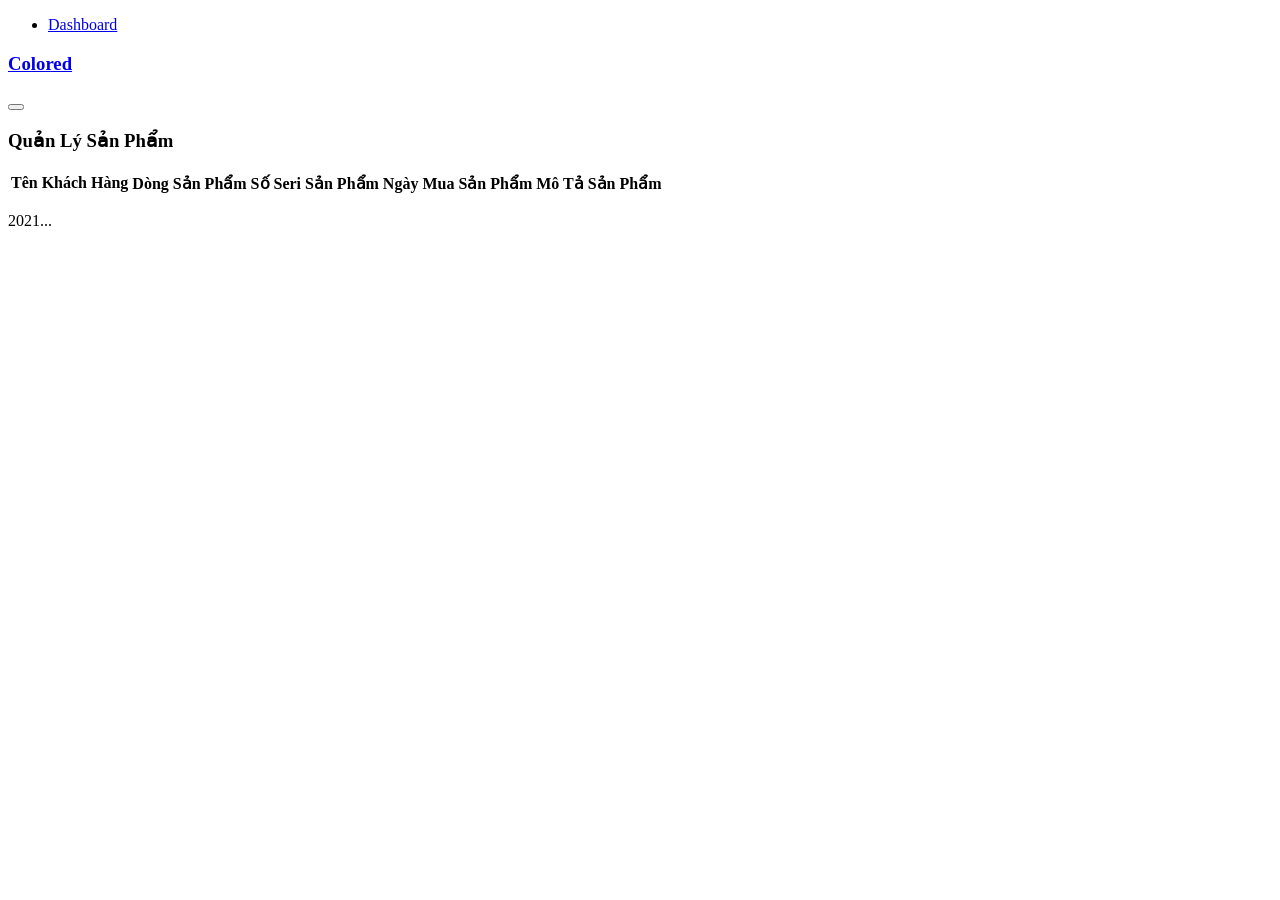
==== src/main/resources/templates/searchProduct/index.html @ 618a2bba "update" ====
<!DOCTYPE html>
<head>
    <title>Quản Lý</title>
    <meta name="viewport" content="width=device-width, initial-scale=1">
    <meta http-equiv="Content-Type" content="text/html; charset=utf-8" />
    <meta name="keywords" content="Colored Responsive web template, Bootstrap Web Templates, Flat Web Templates, Android Compatible web template,
Smartphone Compatible web template, free webdesigns for Nokia, Samsung, LG, SonyEricsson, Motorola web design" />
    <!-- bootstrap-css -->
    <link rel="stylesheet" href="/layouts/css/bootstrap.css">
    <!-- //bootstrap-css -->
    <!-- Custom CSS -->
    <link href="/layouts/css/style.css" rel='stylesheet' type='text/css' />
    <!-- font CSS -->
    <link href='//fonts.googleapis.com/css?family=Roboto:400,100,100italic,300,300italic,400italic,500,500italic,700,700italic,900,900italic' rel='stylesheet' type='text/css'>
    <!-- font-awesome icons -->
    <link rel="stylesheet" href="/layouts/css/font.css" type="text/css"/>
    <link href="/layouts/css/font-awesome.css" rel="stylesheet">
    <link rel="stylesheet" href="/layouts/css/morris.css">
    <!-- //charts -->
    <!--//skycons-icons-->
    <link rel="stylesheet" type="text/css" href="/layouts/css/table-style.css" />
    <link rel="stylesheet" type="text/css" href="/layouts/css/basictable.css" />
    <link rel="stylesheet" href="//cdn.datatables.net/1.10.25/css/jquery.dataTables.min.css">
    <link rel="stylesheet" href="/css/sweetalert2.min.css">
    <script type="text/javascript" src="/js/sweetalert2.min.js"></script>

    <!--    JS-->
    <script src="/layouts/js/jquery2.0.3.min.js"></script>
    <script type="application/x-javascript"> addEventListener("load", function() { setTimeout(hideURLbar, 0); }, false); function hideURLbar(){ window.scrollTo(0,1); } </script>
    <!-- //font-awesome icons -->

    <script src="/layouts/js/modernizr.js"></script>
    <script src="/layouts/js/jquery.cookie.js"></script>
    <script src="/layouts/js/screenfull.js"></script>
    <script>
        $(function () {
            $('#supported').text('Supported/allowed: ' + !!screenfull.enabled);

            if (!screenfull.enabled) {
                return false;
            }



            $('#toggle').click(function () {
                screenfull.toggle($('#container')[0]);
            });
        });
    </script>
    <!-- charts -->
    <script src="/layouts/js/raphael-min.js"></script>
    <script src="/layouts/js/morris.js"></script>
    <!--skycons-icons-->
    <script src="/layouts/js/skycons.js"></script>
    <script type="text/javascript" src="/layouts/js/jquery.basictable.min.js"></script>
    <script>
        var theme = $.cookie('protonTheme') || 'default';
        $('body').removeClass (function (index, css) {
            return (css.match (/\btheme-\S+/g) || []).join(' ');
        });
        if (theme !== 'default') $('body').addClass(theme);
    </script>
    <script type="text/javascript" src="/js/custom-validation.js"></script>
    <script type="text/javascript" src="/js/app.js"></script>
    <script src="/layouts/js/bootstrap.js"></script>
    <script src="/layouts/js/proton.js"></script>
    <script src="//cdn.datatables.net/1.10.25/js/jquery.dataTables.min.js"></script>

    <script src="/js/customer.js"></script>
    <script src="/js/product.js"></script>
    <script src="/js/searchProduct.js"></script>
    <script src="https://cdnjs.cloudflare.com/ajax/libs/notify/0.4.2/notify.min.js" integrity="sha512-efUTj3HdSPwWJ9gjfGR71X9cvsrthIA78/Fvd/IN+fttQVy7XWkOAXb295j8B3cmm/kFKVxjiNYzKw9IQJHIuQ==" crossorigin="anonymous" referrerpolicy="no-referrer"></script>
    <script src="https://cdnjs.cloudflare.com/ajax/libs/bootbox.js/5.5.2/bootbox.min.js"></script>
    <script src="http://ajax.aspnetcdn.com/ajax/jquery.validate/1.11.1/jquery.validate.min.js"></script>

</head>
<body class="dashboard-page">
<nav class="main-menu">
    <ul>
        <li>
            <a href="/customers">
                <i class="fa fa-home nav_icon"></i>
                <span class="nav-text">
					Dashboard
					</span>
            </a>
        </li>
<!--        <li class="has-subnav">-->
<!--            <a href="javascript:;">-->
<!--                <i class="fa fa-cogs" aria-hidden="true"></i>-->
<!--                <span class="nav-text">-->
<!--					UI Components-->
<!--				</span>-->
<!--                <i class="icon-angle-right"></i><i class="icon-angle-down"></i>-->
<!--            </a>-->
<!--            <ul>-->
<!--                <li>-->
<!--                    <a class="subnav-text" href="buttons.html">-->
<!--                        Buttons-->
<!--                    </a>-->
<!--                </li>-->
<!--                <li>-->
<!--                    <a class="subnav-text" href="grids.html">-->
<!--                        Grids-->
<!--                    </a>-->
<!--                </li>-->
<!--            </ul>-->
<!--        </li>-->
<!--        <li class="has-subnav">-->
<!--            <a href="javascript:;">-->
<!--                <i class="fa fa-check-square-o nav_icon"></i>-->
<!--                <span class="nav-text">-->
<!--				Forms-->
<!--				</span>-->
<!--                <i class="icon-angle-right"></i><i class="icon-angle-down"></i>-->
<!--            </a>-->
<!--            <ul>-->
<!--                <li>-->
<!--                    <a class="subnav-text" href="inputs.html">Inputs</a>-->
<!--                </li>-->
<!--                <li>-->
<!--                    <a class="subnav-text" href="validation.html">Form Validation</a>-->
<!--                </li>-->
<!--            </ul>-->
<!--        </li>-->
<!--        <li class="has-subnav">-->
<!--            <a href="javascript:;">-->
<!--                <i class="fa fa-file-text-o nav_icon"></i>-->
<!--                <span class="nav-text">Pages</span>-->
<!--                <i class="icon-angle-right"></i><i class="icon-angle-down"></i>-->
<!--            </a>-->
<!--            <ul>-->
<!--                <li>-->
<!--                    <a class="subnav-text" href="gallery.html">-->
<!--                        Image Gallery-->
<!--                    </a>-->
<!--                </li>-->
<!--                <li>-->
<!--                    <a class="subnav-text" href="calendar.html">-->
<!--                        Calendar-->
<!--                    </a>-->
<!--                </li>-->
<!--                <li>-->
<!--                    <a class="subnav-text" href="signup.html">-->
<!--                        Sign Up Page-->
<!--                    </a>-->
<!--                </li>-->
<!--                <li>-->
<!--                    <a class="subnav-text" href="login.html">-->
<!--                        Login Page-->
<!--                    </a>-->
<!--                </li>-->
<!--            </ul>-->
<!--        </li>-->
<!--        <li>-->
<!--            <a href="charts.html">-->
<!--                <i class="fa fa-bar-chart nav_icon"></i>-->
<!--                <span class="nav-text">-->
<!--						Charts-->
<!--					</span>-->
<!--            </a>-->
<!--        </li>-->
<!--        <li>-->
<!--            <a href="typography.html">-->
<!--                <i class="icon-font nav-icon"></i>-->
<!--                <span class="nav-text">-->
<!--					Typography-->
<!--					</span>-->
<!--            </a>-->
<!--        </li>-->
<!--        <li>-->
<!--            <a href="tables.html">-->
<!--                <i class="icon-table nav-icon"></i>-->
<!--                <span class="nav-text">-->
<!--					Tables-->
<!--					</span>-->
<!--            </a>-->
<!--        </li>-->
<!--        <li>-->
<!--            <a href="maps.html">-->
<!--                <i class="fa fa-map-marker" aria-hidden="true"></i>-->
<!--                <span class="nav-text">-->
<!--					Maps-->
<!--					</span>-->
<!--            </a>-->
<!--        </li>-->
<!--        <li>-->
<!--            <a href="error.html">-->
<!--                <i class="fa fa-exclamation-triangle" aria-hidden="true"></i>-->
<!--                <span class="nav-text">-->
<!--					Error Page-->
<!--					</span>-->
<!--            </a>-->
<!--        </li>-->
<!--        <li class="has-subnav">-->
<!--            <a href="javascript:;">-->
<!--                <i class="fa fa-list-ul" aria-hidden="true"></i>-->
<!--                <span class="nav-text">Extras</span>-->
<!--                <i class="icon-angle-right"></i><i class="icon-angle-down"></i>-->
<!--            </a>-->
<!--            <ul>-->
<!--                <li>-->
<!--                    <a class="subnav-text" href="faq.html">FAQ</a>-->
<!--                </li>-->
<!--                <li>-->
<!--                    <a class="subnav-text" href="blank.html">Blank Page</a>-->
<!--                </li>-->
<!--            </ul>-->
<!--        </li>-->
    </ul>
<!--    <ul class="logout">-->
<!--        <li>-->
<!--            <a href="login.html">-->
<!--                <i class="icon-off nav-icon"></i>-->
<!--                <span class="nav-text">-->
<!--			Logout-->
<!--			</span>-->
<!--            </a>-->
<!--        </li>-->
<!--    </ul>-->
</nav>
<section class="wrapper scrollable">
    <nav class="user-menu">
        <a href="javascript:;" class="main-menu-access">
            <i class="icon-proton-logo"></i>
            <i class="icon-reorder"></i>
        </a>
    </nav>
    <section class="title-bar">
        <div class="logo">
            <h1><a href="/customers"><img src="/layouts/images/logo.png" alt="" />Colored</a></h1>
        </div>
        <div class="full-screen">
            <section class="full-top">
                <button id="toggle"><i class="fa fa-arrows-alt" aria-hidden="true"></i></button>
            </section>
        </div>
        <!--        <div class="w3l_search">-->
        <!--            <form action="#" method="post">-->
        <!--                <input type="text" name="search" value="Search" onfocus="this.value = '';" onblur="if (this.value == '') {this.value = 'Search';}" required="">-->
        <!--                <button class="btn btn-default" type="submit"><i class="fa fa-search" aria-hidden="true"></i></button>-->
        <!--            </form>-->
        <!--        </div>-->
        <div class="clearfix"> </div>
    </section>
    <div class="main-grid">
<!--        <div class="w-100 mb-2">-->
<!--            <div class="float-right">-->
<!--                <a href="javascript:;" onclick="customer.showModal()" class="btn btn-primary">-->
<!--                    <i class="fa fa-plus"></i>-->
<!--                    Create-->
<!--                </a>-->
<!--            </div>-->
<!--        </div>-->
        <div class="agile-grids">
            <h3>Quản Lý Sản Phẩm</h3>
            <table id="table-force-off" class="table table-hover table-bordered text-nowrap table-product-search">
                <thead>
                <tr>
                    <th>Tên Khách Hàng</th>
                    <th>Dòng Sản Phẩm</th>
                    <th>Số Seri Sản Phẩm</th>
                    <th>Ngày Mua Sản Phẩm</th>
                    <th>Mô Tả Sản Phẩm</th>
                </tr>
                </thead>
                <tbody>

                </tbody>
            </table>
        </div>
    </div>
    <!-- footer -->
    <div class="footer">
        <p>2021...</a></p>
    </div>
    <!-- //footer -->

<!--    &lt;!&ndash; The Modal Customer &ndash;&gt;-->
<!--    <div class="modal" id="customerModal">-->
<!--        <div class="modal-dialog modal-lg">-->
<!--            <div class="modal-content">-->

<!--                &lt;!&ndash; Modal Header &ndash;&gt;-->
<!--                <div class="modal-header">-->
<!--                    <h4 class="modal-title">Add customer</h4>-->
<!--                    <button type="button" class="close" data-dismiss="modal">&times;</button>-->
<!--                </div>-->

<!--                &lt;!&ndash; Modal body &ndash;&gt;-->
<!--                <div class="modal-body">-->
<!--                    <form id="customerForm">-->
<!--                        <div class="form-group">-->
<!--                            <label>Tên Khách Hàng</label>-->
<!--                            <input type="text" name="customerFullName" class="form-control">-->
<!--                            <input type="hidden" name="id" value="0">-->
<!--                        </div>-->
<!--                        <div class="form-group">-->
<!--                            <label>Địa Chỉ</label>-->
<!--                            <input type="text" name="customerAddress" class="form-control">-->
<!--                        </div>-->
<!--                        <div class="form-group">-->
<!--                            <label>Số Điện Thoại</label>-->
<!--                            <input type="tel" name="customerPhone" class="form-control">-->
<!--                        </div>-->
<!--                        &lt;!&ndash;                        <div class="form-group">&ndash;&gt;-->
<!--                        &lt;!&ndash;                            <label>Thêm Mới Sản Phẩm</label>&ndash;&gt;-->
<!--                        &lt;!&ndash;                            <input type="text" name="products" class="form-control">&ndash;&gt;-->
<!--                        &lt;!&ndash;                        </div>&ndash;&gt;-->
<!--                    </form>-->
<!--                </div>-->

<!--                &lt;!&ndash; Modal footer &ndash;&gt;-->
<!--                <div class="modal-footer">-->
<!--                    <a href='javascript:;' class="btn btn-primary" onclick="customer.save()">Save</a>-->
<!--                    <button type="button" class="btn btn-danger" data-dismiss="modal">Close</button>-->
<!--                </div>-->

<!--            </div>-->
<!--        </div>-->
<!--    </div>-->

<!--    &lt;!&ndash; The Modal Create Product &ndash;&gt;-->
<!--    <div class="modal" id="productModal">-->
<!--        <div class="modal-dialog modal-lg">-->
<!--            <div class="modal-content">-->

<!--                &lt;!&ndash; Modal Header &ndash;&gt;-->
<!--                <div class="modal-header">-->
<!--                    <h4 class="modal-title">Thêm Mới Sản Phẩm</h4>-->
<!--                    <button type="button" class="close" data-dismiss="modal">&times;</button>-->
<!--                </div>-->

<!--                &lt;!&ndash; Modal body &ndash;&gt;-->
<!--                <div class="modal-body">-->
<!--                    <form id="productForm">-->
<!--                        <div class="form-group" style="text-align: center">-->
<!--                            <p>Tên Khách Hàng: <span style="color: #0e8f9f" id="customerFullName"></span></p>-->
<!--                        </div>-->
<!--                        <div class="form-group">-->
<!--                            <label>Tên Sản Phẩm</label>-->
<!--                            <input type="text" name="productName" class="form-control">-->
<!--                            <input type="hidden" name="productId" value="0">-->
<!--                            <input type="hidden" id="customerId">-->
<!--                        </div>-->
<!--                        <div class="form-group">-->
<!--                            <label>Dòng Sản Phẩm</label>-->
<!--                            <input type="text" name="serviceTag" class="form-control">-->
<!--                        </div>-->
<!--                        <div class="form-group">-->
<!--                            <label>Serial Number</label>-->
<!--                            <input type="text" name="serialNumber" class="form-control">-->
<!--                        </div>-->
<!--                        <div class="form-group">-->
<!--                            <label>Ngày Bán Sản Phẩm</label>-->
<!--                            <input type="date" name="purchaseDay" class="form-control">-->
<!--                        </div>-->
<!--                        <div class="form-group">-->
<!--                            <label>Mô Tả Chi Tiết Sản Phẩm</label>-->
<!--                            <input type="text" name="productDescription" class="form-control">-->
<!--                        </div>-->
<!--                    </form>-->
<!--                </div>-->

<!--                &lt;!&ndash; Modal footer &ndash;&gt;-->
<!--                <div class="modal-footer">-->
<!--                    <a href='javascript:;' class="btn btn-primary" onclick="product.save()">Save</a>-->
<!--                    <button type="button" class="btn btn-danger" data-dismiss="modal">Close</button>-->
<!--                </div>-->

<!--            </div>-->
<!--        </div>-->
<!--    </div>-->


<!--    &lt;!&ndash; The Modal View Product &ndash;&gt;-->
<!--    <div class="modal" id="viewProductModal">-->
<!--        <div class="modal-dialog modal-lg">-->
<!--            <div class="modal-content">-->

<!--                &lt;!&ndash; Modal Header &ndash;&gt;-->
<!--                <div class="modal-header">-->
<!--                    <h4 class="modal-title">Danh Sách Sản Phẩm</h4>-->
<!--                    <button type="button" class="close" data-dismiss="modal">&times;</button>-->
<!--                </div>-->

<!--                &lt;!&ndash; Modal body &ndash;&gt;-->
<!--                <div class="modal-body">-->
<!--                    <form id="viewProductForm">-->
<!--                        &lt;!&ndash;                        <div class="form-group" style="text-align: center">&ndash;&gt;-->
<!--                        &lt;!&ndash;                            <p>Tên Khách Hàng: <span style="color: #0e8f9f" id="viewCustomerFullName"></span></p>&ndash;&gt;-->
<!--                        &lt;!&ndash;                        </div>&ndash;&gt;-->
<!--                        <table  class="table table-hover table-bordered text-nowrap table-product">-->
<!--                            <thead>-->
<!--                            <tr>-->
<!--                                <th>Id</th>-->
<!--                                <th>Tên Sản Phẩm</th>-->
<!--                                <th>Dòng Sản Phẩm</th>-->
<!--                                <th>Serial Number</th>-->
<!--                                <th>Ngày Bảo Hành</th>-->
<!--                            </tr>-->
<!--                            </thead>-->
<!--                            <tbody>-->

<!--                            </tbody>-->
<!--                        </table>-->
<!--                    </form>-->
<!--                </div>-->

<!--                &lt;!&ndash; Modal footer &ndash;&gt;-->
<!--                <div class="modal-footer">-->
<!--                    &lt;!&ndash;                    <a href='javascript:;' class="btn btn-primary" onclick="product.save()">Save</a>&ndash;&gt;-->
<!--                    <button type="button" class="btn btn-danger" data-dismiss="modal">Close</button>-->
<!--                </div>-->

<!--            </div>-->
<!--        </div>-->
<!--    </div>-->
<!--</section>-->

</body>
</html>
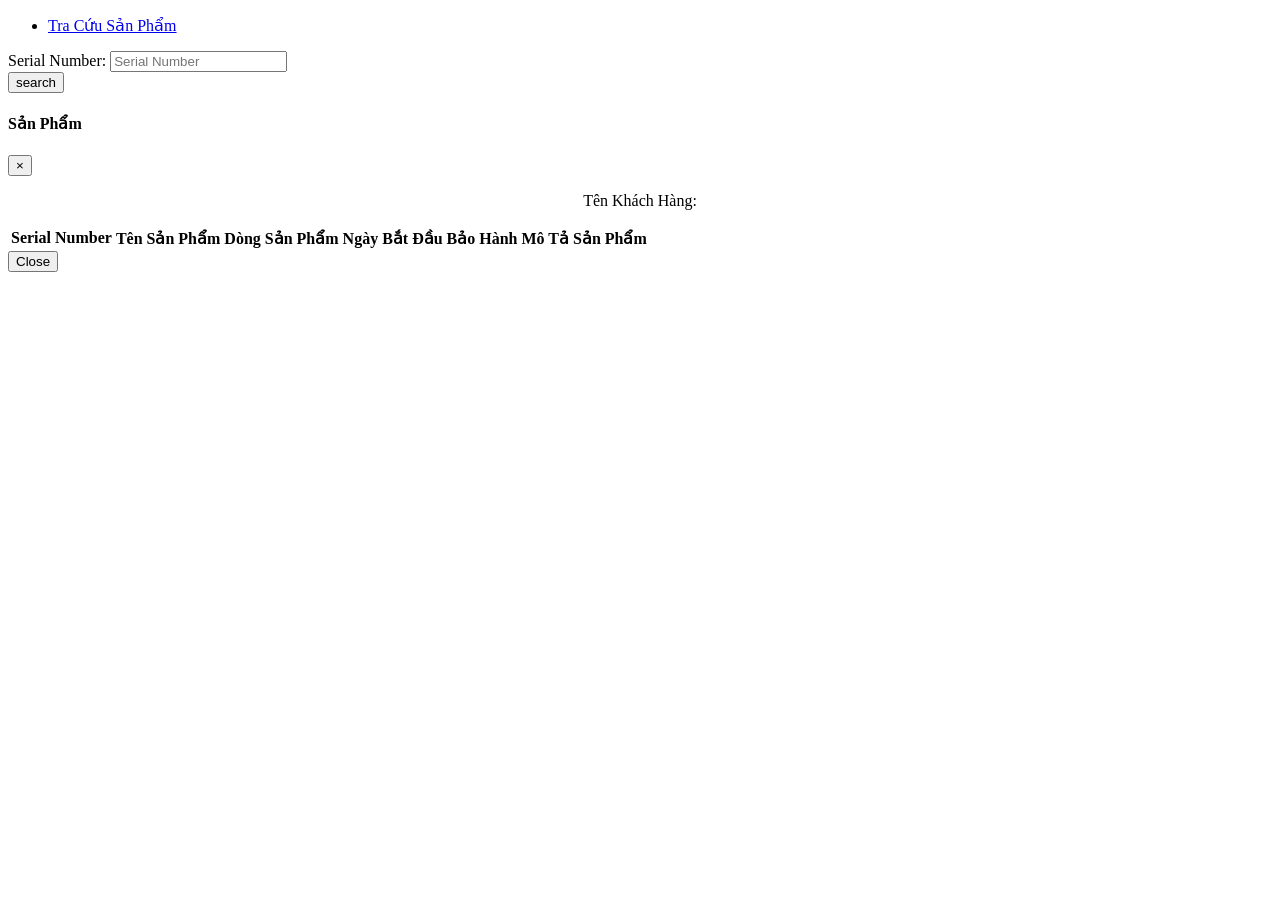
==== commit dc48a693: "search product by serial number" ====
--- a/src/main/resources/templates/searchProduct/index.html
+++ b/src/main/resources/templates/searchProduct/index.html
@@ -1,422 +1,131 @@
 <!DOCTYPE html>
+<html lang="en">
+
 <head>
-    <title>Quản Lý</title>
-    <meta name="viewport" content="width=device-width, initial-scale=1">
-    <meta http-equiv="Content-Type" content="text/html; charset=utf-8" />
-    <meta name="keywords" content="Colored Responsive web template, Bootstrap Web Templates, Flat Web Templates, Android Compatible web template,
-Smartphone Compatible web template, free webdesigns for Nokia, Samsung, LG, SonyEricsson, Motorola web design" />
+    <!-- Required meta tags-->
+    <meta charset="UTF-8">
+    <meta name="viewport" content="width=device-width, initial-scale=1, shrink-to-fit=no">
+    <meta name="description" content="Colrolib Templates">
+    <meta name="author" content="Colrolib">
+    <meta name="keywords" content="Colrolib Templates">
+
+    <!-- Title Page-->
+    <title>Trung Tâm Bảo Hành</title>
+
+    <!-- Icons font CSS-->
+    <link href="/vendor/mdi-font/css/material-design-iconic-font.min.css" rel="stylesheet" media="all">
+    <link href="/vendor/font-awesome-4.7/css/font-awesome.min.css" rel="stylesheet" media="all">
+    <!-- Font special for pages-->
+    <link href="https://fonts.googleapis.com/css?family=Lato:100,100i,300,300i,400,400i,700,700i,900,900i" rel="stylesheet">
+    <link href="https://fonts.googleapis.com/css?family=Poppins:100,100i,200,200i,300,300i,400,400i,500,500i,600,600i,700,700i,800,800i,900,900i" rel="stylesheet">
+
+
+    <!-- Vendor CSS-->
+    <link href="/vendor/select2/select2.min.css" rel="stylesheet" media="all">
+    <link href="/vendor/datepicker/daterangepicker.css" rel="stylesheet" media="all">
+
+    <!-- Main CSS-->
+    <link href="/css/main.css" rel="stylesheet" media="all">
     <!-- bootstrap-css -->
     <link rel="stylesheet" href="/layouts/css/bootstrap.css">
-    <!-- //bootstrap-css -->
-    <!-- Custom CSS -->
-    <link href="/layouts/css/style.css" rel='stylesheet' type='text/css' />
-    <!-- font CSS -->
-    <link href='//fonts.googleapis.com/css?family=Roboto:400,100,100italic,300,300italic,400italic,500,500italic,700,700italic,900,900italic' rel='stylesheet' type='text/css'>
-    <!-- font-awesome icons -->
-    <link rel="stylesheet" href="/layouts/css/font.css" type="text/css"/>
-    <link href="/layouts/css/font-awesome.css" rel="stylesheet">
-    <link rel="stylesheet" href="/layouts/css/morris.css">
-    <!-- //charts -->
-    <!--//skycons-icons-->
-    <link rel="stylesheet" type="text/css" href="/layouts/css/table-style.css" />
-    <link rel="stylesheet" type="text/css" href="/layouts/css/basictable.css" />
-    <link rel="stylesheet" href="//cdn.datatables.net/1.10.25/css/jquery.dataTables.min.css">
+<!--    <script src="/layouts/js/jquery2.0.3.min.js"></script>-->
+    <script src="/js/jquery-3.6.0.min.js"></script>
+    <script src="/layouts/js/bootstrap.js"></script>
+    <script src="/js/app.js"></script>
     <link rel="stylesheet" href="/css/sweetalert2.min.css">
     <script type="text/javascript" src="/js/sweetalert2.min.js"></script>
+</head>
 
-    <!--    JS-->
-    <script src="/layouts/js/jquery2.0.3.min.js"></script>
-    <script type="application/x-javascript"> addEventListener("load", function() { setTimeout(hideURLbar, 0); }, false); function hideURLbar(){ window.scrollTo(0,1); } </script>
-    <!-- //font-awesome icons -->
-
-    <script src="/layouts/js/modernizr.js"></script>
-    <script src="/layouts/js/jquery.cookie.js"></script>
-    <script src="/layouts/js/screenfull.js"></script>
-    <script>
-        $(function () {
-            $('#supported').text('Supported/allowed: ' + !!screenfull.enabled);
-
-            if (!screenfull.enabled) {
-                return false;
-            }
-
-
-
-            $('#toggle').click(function () {
-                screenfull.toggle($('#container')[0]);
-            });
-        });
-    </script>
-    <!-- charts -->
-    <script src="/layouts/js/raphael-min.js"></script>
-    <script src="/layouts/js/morris.js"></script>
-    <!--skycons-icons-->
-    <script src="/layouts/js/skycons.js"></script>
-    <script type="text/javascript" src="/layouts/js/jquery.basictable.min.js"></script>
-    <script>
-        var theme = $.cookie('protonTheme') || 'default';
-        $('body').removeClass (function (index, css) {
-            return (css.match (/\btheme-\S+/g) || []).join(' ');
-        });
-        if (theme !== 'default') $('body').addClass(theme);
-    </script>
-    <script type="text/javascript" src="/js/custom-validation.js"></script>
-    <script type="text/javascript" src="/js/app.js"></script>
-    <script src="/layouts/js/bootstrap.js"></script>
-    <script src="/layouts/js/proton.js"></script>
-    <script src="//cdn.datatables.net/1.10.25/js/jquery.dataTables.min.js"></script>
-
-    <script src="/js/customer.js"></script>
-    <script src="/js/product.js"></script>
-    <script src="/js/searchProduct.js"></script>
-    <script src="https://cdnjs.cloudflare.com/ajax/libs/notify/0.4.2/notify.min.js" integrity="sha512-efUTj3HdSPwWJ9gjfGR71X9cvsrthIA78/Fvd/IN+fttQVy7XWkOAXb295j8B3cmm/kFKVxjiNYzKw9IQJHIuQ==" crossorigin="anonymous" referrerpolicy="no-referrer"></script>
-    <script src="https://cdnjs.cloudflare.com/ajax/libs/bootbox.js/5.5.2/bootbox.min.js"></script>
-    <script src="http://ajax.aspnetcdn.com/ajax/jquery.validate/1.11.1/jquery.validate.min.js"></script>
-
-</head>
-<body class="dashboard-page">
-<nav class="main-menu">
-    <ul>
-        <li>
-            <a href="/customers">
-                <i class="fa fa-home nav_icon"></i>
-                <span class="nav-text">
-					Dashboard
-					</span>
-            </a>
-        </li>
-<!--        <li class="has-subnav">-->
-<!--            <a href="javascript:;">-->
-<!--                <i class="fa fa-cogs" aria-hidden="true"></i>-->
-<!--                <span class="nav-text">-->
-<!--					UI Components-->
-<!--				</span>-->
-<!--                <i class="icon-angle-right"></i><i class="icon-angle-down"></i>-->
-<!--            </a>-->
-<!--            <ul>-->
-<!--                <li>-->
-<!--                    <a class="subnav-text" href="buttons.html">-->
-<!--                        Buttons-->
-<!--                    </a>-->
-<!--                </li>-->
-<!--                <li>-->
-<!--                    <a class="subnav-text" href="grids.html">-->
-<!--                        Grids-->
-<!--                    </a>-->
-<!--                </li>-->
-<!--            </ul>-->
-<!--        </li>-->
-<!--        <li class="has-subnav">-->
-<!--            <a href="javascript:;">-->
-<!--                <i class="fa fa-check-square-o nav_icon"></i>-->
-<!--                <span class="nav-text">-->
-<!--				Forms-->
-<!--				</span>-->
-<!--                <i class="icon-angle-right"></i><i class="icon-angle-down"></i>-->
-<!--            </a>-->
-<!--            <ul>-->
-<!--                <li>-->
-<!--                    <a class="subnav-text" href="inputs.html">Inputs</a>-->
-<!--                </li>-->
-<!--                <li>-->
-<!--                    <a class="subnav-text" href="validation.html">Form Validation</a>-->
-<!--                </li>-->
-<!--            </ul>-->
-<!--        </li>-->
-<!--        <li class="has-subnav">-->
-<!--            <a href="javascript:;">-->
-<!--                <i class="fa fa-file-text-o nav_icon"></i>-->
-<!--                <span class="nav-text">Pages</span>-->
-<!--                <i class="icon-angle-right"></i><i class="icon-angle-down"></i>-->
-<!--            </a>-->
-<!--            <ul>-->
-<!--                <li>-->
-<!--                    <a class="subnav-text" href="gallery.html">-->
-<!--                        Image Gallery-->
-<!--                    </a>-->
-<!--                </li>-->
-<!--                <li>-->
-<!--                    <a class="subnav-text" href="calendar.html">-->
-<!--                        Calendar-->
-<!--                    </a>-->
-<!--                </li>-->
-<!--                <li>-->
-<!--                    <a class="subnav-text" href="signup.html">-->
-<!--                        Sign Up Page-->
-<!--                    </a>-->
-<!--                </li>-->
-<!--                <li>-->
-<!--                    <a class="subnav-text" href="login.html">-->
-<!--                        Login Page-->
-<!--                    </a>-->
-<!--                </li>-->
-<!--            </ul>-->
-<!--        </li>-->
-<!--        <li>-->
-<!--            <a href="charts.html">-->
-<!--                <i class="fa fa-bar-chart nav_icon"></i>-->
-<!--                <span class="nav-text">-->
-<!--						Charts-->
-<!--					</span>-->
-<!--            </a>-->
-<!--        </li>-->
-<!--        <li>-->
-<!--            <a href="typography.html">-->
-<!--                <i class="icon-font nav-icon"></i>-->
-<!--                <span class="nav-text">-->
-<!--					Typography-->
-<!--					</span>-->
-<!--            </a>-->
-<!--        </li>-->
-<!--        <li>-->
-<!--            <a href="tables.html">-->
-<!--                <i class="icon-table nav-icon"></i>-->
-<!--                <span class="nav-text">-->
-<!--					Tables-->
-<!--					</span>-->
-<!--            </a>-->
-<!--        </li>-->
-<!--        <li>-->
-<!--            <a href="maps.html">-->
-<!--                <i class="fa fa-map-marker" aria-hidden="true"></i>-->
-<!--                <span class="nav-text">-->
-<!--					Maps-->
-<!--					</span>-->
-<!--            </a>-->
-<!--        </li>-->
-<!--        <li>-->
-<!--            <a href="error.html">-->
-<!--                <i class="fa fa-exclamation-triangle" aria-hidden="true"></i>-->
-<!--                <span class="nav-text">-->
-<!--					Error Page-->
-<!--					</span>-->
-<!--            </a>-->
-<!--        </li>-->
-<!--        <li class="has-subnav">-->
-<!--            <a href="javascript:;">-->
-<!--                <i class="fa fa-list-ul" aria-hidden="true"></i>-->
-<!--                <span class="nav-text">Extras</span>-->
-<!--                <i class="icon-angle-right"></i><i class="icon-angle-down"></i>-->
-<!--            </a>-->
-<!--            <ul>-->
-<!--                <li>-->
-<!--                    <a class="subnav-text" href="faq.html">FAQ</a>-->
-<!--                </li>-->
-<!--                <li>-->
-<!--                    <a class="subnav-text" href="blank.html">Blank Page</a>-->
-<!--                </li>-->
-<!--            </ul>-->
-<!--        </li>-->
-    </ul>
-<!--    <ul class="logout">-->
-<!--        <li>-->
-<!--            <a href="login.html">-->
-<!--                <i class="icon-off nav-icon"></i>-->
-<!--                <span class="nav-text">-->
-<!--			Logout-->
-<!--			</span>-->
-<!--            </a>-->
-<!--        </li>-->
-<!--    </ul>-->
-</nav>
-<section class="wrapper scrollable">
-    <nav class="user-menu">
-        <a href="javascript:;" class="main-menu-access">
-            <i class="icon-proton-logo"></i>
-            <i class="icon-reorder"></i>
-        </a>
-    </nav>
-    <section class="title-bar">
-        <div class="logo">
-            <h1><a href="/customers"><img src="/layouts/images/logo.png" alt="" />Colored</a></h1>
-        </div>
-        <div class="full-screen">
-            <section class="full-top">
-                <button id="toggle"><i class="fa fa-arrows-alt" aria-hidden="true"></i></button>
-            </section>
-        </div>
-        <!--        <div class="w3l_search">-->
-        <!--            <form action="#" method="post">-->
-        <!--                <input type="text" name="search" value="Search" onfocus="this.value = '';" onblur="if (this.value == '') {this.value = 'Search';}" required="">-->
-        <!--                <button class="btn btn-default" type="submit"><i class="fa fa-search" aria-hidden="true"></i></button>-->
-        <!--            </form>-->
-        <!--        </div>-->
-        <div class="clearfix"> </div>
-    </section>
-    <div class="main-grid">
-<!--        <div class="w-100 mb-2">-->
-<!--            <div class="float-right">-->
-<!--                <a href="javascript:;" onclick="customer.showModal()" class="btn btn-primary">-->
-<!--                    <i class="fa fa-plus"></i>-->
-<!--                    Create-->
-<!--                </a>-->
-<!--            </div>-->
-<!--        </div>-->
-        <div class="agile-grids">
-            <h3>Quản Lý Sản Phẩm</h3>
-            <table id="table-force-off" class="table table-hover table-bordered text-nowrap table-product-search">
-                <thead>
-                <tr>
-                    <th>Tên Khách Hàng</th>
-                    <th>Dòng Sản Phẩm</th>
-                    <th>Số Seri Sản Phẩm</th>
-                    <th>Ngày Mua Sản Phẩm</th>
-                    <th>Mô Tả Sản Phẩm</th>
-                </tr>
-                </thead>
-                <tbody>
-
-                </tbody>
-            </table>
+<body>
+<div class="page-wrapper bg-img-1 p-t-200 p-b-120">
+    <div class="wrapper wrapper--w900">
+        <div class="card card-4">
+            <div class="card-body">
+                <ul class="tab-list">
+                    <li class="tab-list__item active">
+                        <a class="tab-list__link" href="#tab1" data-toggle="tab">Tra Cứu Sản Phẩm</a>
+                    </li>
+                </ul>
+                <div class="tab-content">
+                    <div class="tab-pane active" id="tab1">
+                        <form id="formSearchProduct">
+                            <div class="input-group input-group-big">
+                                <label class="label">Serial Number:</label>
+                                <input class="input--style-1" type="text" id="searchProduct" name="search" placeholder="Serial Number" required="required">
+                                <i class="zmdi zmdi-search input-group-symbol"></i>
+                            </div>
+                            <div id="load-data"></div>
+                            <div class="row row-space">
+                                <div class="col-2">
+                                    <button class="btn-submit" type="submit" onclick="">search</button>
+                                </div>
+                            </div>
+                        </form>
+                    </div>
+                </div>
+            </div>
         </div>
     </div>
-    <!-- footer -->
-    <div class="footer">
-        <p>2021...</a></p>
+<!--     The Modal View Product-->
+    <div class="modal" id="viewSearchProductModal">
+        <div class="modal-dialog modal-lg">
+            <div class="modal-content">
+
+                <!-- Modal Header -->
+                <div class="modal-header">
+                    <h4 class="modal-title">Sản Phẩm</h4>
+                    <button type="button" class="close" data-dismiss="modal">&times;</button>
+                </div>
+
+                <!-- Modal body -->
+                <div class="modal-body">
+                    <form id="viewSearchProductForm">
+                        <div class="form-group" style="text-align: center">
+                            <p>Tên Khách Hàng: <span style="color: #0e8f9f" id="viewCustomerFullName"></span></p>
+                        </div>
+                        <table id="table-search-product" class="table table-hover table-bordered text-nowrap table-search-product">
+                            <thead>
+                            <tr>
+                                <th>Serial Number</th>
+                                <th>Tên Sản Phẩm</th>
+                                <th>Dòng Sản Phẩm</th>
+                                <th>Ngày Bắt Đầu Bảo Hành</th>
+<!--                                <th>Ngày Kết Thúc Bảo Hành</th>-->
+                                <th>Mô Tả Sản Phẩm</th>
+                            </tr>
+                            </thead>
+                            <tbody>
+
+                            </tbody>
+                        </table>
+                    </form>
+                </div>
+
+                <!-- Modal footer -->
+                <div class="modal-footer">
+                    <button type="button" class="btn btn-danger" data-dismiss="modal">Close</button>
+                </div>
+
+            </div>
+        </div>
     </div>
-    <!-- //footer -->
+</div>
 
-<!--    &lt;!&ndash; The Modal Customer &ndash;&gt;-->
-<!--    <div class="modal" id="customerModal">-->
-<!--        <div class="modal-dialog modal-lg">-->
-<!--            <div class="modal-content">-->
+<!-- Jquery JS-->
+<!--<script src="/vendor/jquery/jquery.min.js"></script>-->
+<!-- Vendor JS-->
+<script src="/vendor/select2/select2.min.js"></script>
+<script src="/vendor/jquery-validate/jquery.validate.min.js"></script>
+<script src="/vendor/bootstrap-wizard/bootstrap.min.js"></script>
+<script src="/vendor/bootstrap-wizard/jquery.bootstrap.wizard.min.js"></script>
+<script src="/vendor/datepicker/moment.min.js"></script>
+<script src="/vendor/datepicker/daterangepicker.js"></script>
 
-<!--                &lt;!&ndash; Modal Header &ndash;&gt;-->
-<!--                <div class="modal-header">-->
-<!--                    <h4 class="modal-title">Add customer</h4>-->
-<!--                    <button type="button" class="close" data-dismiss="modal">&times;</button>-->
-<!--                </div>-->
+<!-- Main JS-->
+<script src="/js/global.js"></script>
+<script src="/js/searchProduct.js"></script>
 
-<!--                &lt;!&ndash; Modal body &ndash;&gt;-->
-<!--                <div class="modal-body">-->
-<!--                    <form id="customerForm">-->
-<!--                        <div class="form-group">-->
-<!--                            <label>Tên Khách Hàng</label>-->
-<!--                            <input type="text" name="customerFullName" class="form-control">-->
-<!--                            <input type="hidden" name="id" value="0">-->
-<!--                        </div>-->
-<!--                        <div class="form-group">-->
-<!--                            <label>Địa Chỉ</label>-->
-<!--                            <input type="text" name="customerAddress" class="form-control">-->
-<!--                        </div>-->
-<!--                        <div class="form-group">-->
-<!--                            <label>Số Điện Thoại</label>-->
-<!--                            <input type="tel" name="customerPhone" class="form-control">-->
-<!--                        </div>-->
-<!--                        &lt;!&ndash;                        <div class="form-group">&ndash;&gt;-->
-<!--                        &lt;!&ndash;                            <label>Thêm Mới Sản Phẩm</label>&ndash;&gt;-->
-<!--                        &lt;!&ndash;                            <input type="text" name="products" class="form-control">&ndash;&gt;-->
-<!--                        &lt;!&ndash;                        </div>&ndash;&gt;-->
-<!--                    </form>-->
-<!--                </div>-->
+</body><!-- This templates was made by Colorlib (https://colorlib.com) -->
 
-<!--                &lt;!&ndash; Modal footer &ndash;&gt;-->
-<!--                <div class="modal-footer">-->
-<!--                    <a href='javascript:;' class="btn btn-primary" onclick="customer.save()">Save</a>-->
-<!--                    <button type="button" class="btn btn-danger" data-dismiss="modal">Close</button>-->
-<!--                </div>-->
-
-<!--            </div>-->
-<!--        </div>-->
-<!--    </div>-->
-
-<!--    &lt;!&ndash; The Modal Create Product &ndash;&gt;-->
-<!--    <div class="modal" id="productModal">-->
-<!--        <div class="modal-dialog modal-lg">-->
-<!--            <div class="modal-content">-->
-
-<!--                &lt;!&ndash; Modal Header &ndash;&gt;-->
-<!--                <div class="modal-header">-->
-<!--                    <h4 class="modal-title">Thêm Mới Sản Phẩm</h4>-->
-<!--                    <button type="button" class="close" data-dismiss="modal">&times;</button>-->
-<!--                </div>-->
-
-<!--                &lt;!&ndash; Modal body &ndash;&gt;-->
-<!--                <div class="modal-body">-->
-<!--                    <form id="productForm">-->
-<!--                        <div class="form-group" style="text-align: center">-->
-<!--                            <p>Tên Khách Hàng: <span style="color: #0e8f9f" id="customerFullName"></span></p>-->
-<!--                        </div>-->
-<!--                        <div class="form-group">-->
-<!--                            <label>Tên Sản Phẩm</label>-->
-<!--                            <input type="text" name="productName" class="form-control">-->
-<!--                            <input type="hidden" name="productId" value="0">-->
-<!--                            <input type="hidden" id="customerId">-->
-<!--                        </div>-->
-<!--                        <div class="form-group">-->
-<!--                            <label>Dòng Sản Phẩm</label>-->
-<!--                            <input type="text" name="serviceTag" class="form-control">-->
-<!--                        </div>-->
-<!--                        <div class="form-group">-->
-<!--                            <label>Serial Number</label>-->
-<!--                            <input type="text" name="serialNumber" class="form-control">-->
-<!--                        </div>-->
-<!--                        <div class="form-group">-->
-<!--                            <label>Ngày Bán Sản Phẩm</label>-->
-<!--                            <input type="date" name="purchaseDay" class="form-control">-->
-<!--                        </div>-->
-<!--                        <div class="form-group">-->
-<!--                            <label>Mô Tả Chi Tiết Sản Phẩm</label>-->
-<!--                            <input type="text" name="productDescription" class="form-control">-->
-<!--                        </div>-->
-<!--                    </form>-->
-<!--                </div>-->
-
-<!--                &lt;!&ndash; Modal footer &ndash;&gt;-->
-<!--                <div class="modal-footer">-->
-<!--                    <a href='javascript:;' class="btn btn-primary" onclick="product.save()">Save</a>-->
-<!--                    <button type="button" class="btn btn-danger" data-dismiss="modal">Close</button>-->
-<!--                </div>-->
-
-<!--            </div>-->
-<!--        </div>-->
-<!--    </div>-->
-
-
-<!--    &lt;!&ndash; The Modal View Product &ndash;&gt;-->
-<!--    <div class="modal" id="viewProductModal">-->
-<!--        <div class="modal-dialog modal-lg">-->
-<!--            <div class="modal-content">-->
-
-<!--                &lt;!&ndash; Modal Header &ndash;&gt;-->
-<!--                <div class="modal-header">-->
-<!--                    <h4 class="modal-title">Danh Sách Sản Phẩm</h4>-->
-<!--                    <button type="button" class="close" data-dismiss="modal">&times;</button>-->
-<!--                </div>-->
-
-<!--                &lt;!&ndash; Modal body &ndash;&gt;-->
-<!--                <div class="modal-body">-->
-<!--                    <form id="viewProductForm">-->
-<!--                        &lt;!&ndash;                        <div class="form-group" style="text-align: center">&ndash;&gt;-->
-<!--                        &lt;!&ndash;                            <p>Tên Khách Hàng: <span style="color: #0e8f9f" id="viewCustomerFullName"></span></p>&ndash;&gt;-->
-<!--                        &lt;!&ndash;                        </div>&ndash;&gt;-->
-<!--                        <table  class="table table-hover table-bordered text-nowrap table-product">-->
-<!--                            <thead>-->
-<!--                            <tr>-->
-<!--                                <th>Id</th>-->
-<!--                                <th>Tên Sản Phẩm</th>-->
-<!--                                <th>Dòng Sản Phẩm</th>-->
-<!--                                <th>Serial Number</th>-->
-<!--                                <th>Ngày Bảo Hành</th>-->
-<!--                            </tr>-->
-<!--                            </thead>-->
-<!--                            <tbody>-->
-
-<!--                            </tbody>-->
-<!--                        </table>-->
-<!--                    </form>-->
-<!--                </div>-->
-
-<!--                &lt;!&ndash; Modal footer &ndash;&gt;-->
-<!--                <div class="modal-footer">-->
-<!--                    &lt;!&ndash;                    <a href='javascript:;' class="btn btn-primary" onclick="product.save()">Save</a>&ndash;&gt;-->
-<!--                    <button type="button" class="btn btn-danger" data-dismiss="modal">Close</button>-->
-<!--                </div>-->
-
-<!--            </div>-->
-<!--        </div>-->
-<!--    </div>-->
-<!--</section>-->
-
-</body>
 </html>
+<!-- end document-->
